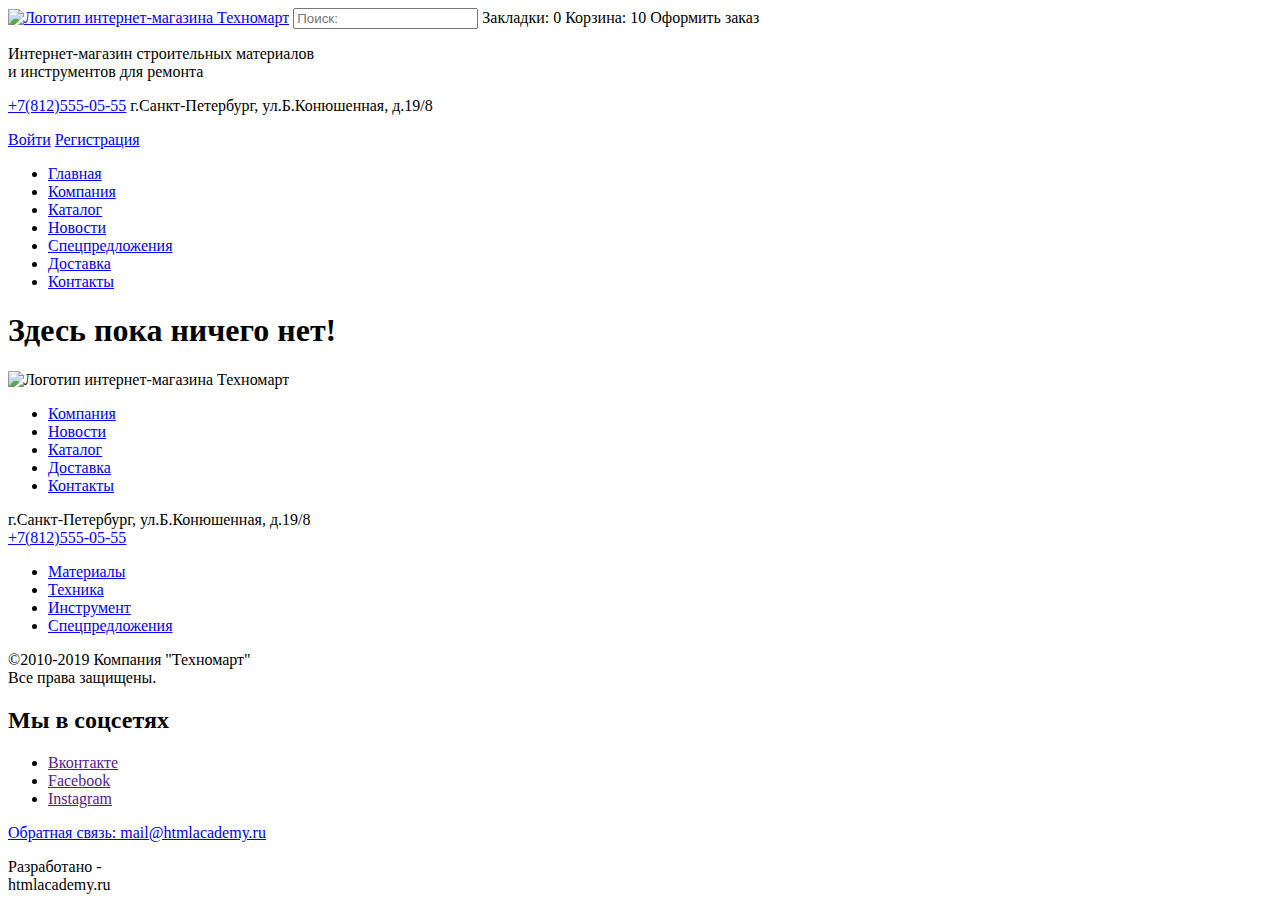
==== blank.html @ 6d1e36f3 "Corrections made" ====
<!DOCTYPE html>
<html lang="ru">
  <head>
    <meta charset="utf-8">
      <title>HTML Academy: Техномарт - </title>
  </head>
  <body>
    <header>
    
     <a href="index.html"><img src="logo.png" alt="Логотип интернет-магазина Техномарт"></a>
     <input type="search" placeholder="Поиск:"> 
     <a>Закладки: <span> 0</span></a>
     <a>Корзина: <span> 10</span></a>
     <a>Оформить заказ </a>
     
     <p>
      Интернет-магазин строительных материалов <br>
      и инструментов для ремонта
     </p>
        <a href="tel:+78125550555"> +7(812)555-05-55</a> 
        г.Санкт-Петербург, ул.Б.Конюшенная, д.19/8 
     </p>      
      
     <div>
       <a href="blank.html">Войти</a>
       <a href="blank.html">Регистрация</a>
     </div>

     <nav>
       <ul>
         <li><a href="index.html">Главная</a></li>
         <li><a href="catalog.html">Компания</a></li>
         <li><a href="catalog.html">Каталог</a></li>
         <li><a href="blank.html">Новости</a></li>
         <li><a href="blank.html">Спецпредложения</a></li>
         <li><a href="blank.html">Доставка</a></li>
         <li><a href="blank.html">Контакты</a></li>
       </ul>
     </nav>
   </header>

   <main>
     
   <h1>
    Здесь пока ничего нет! 
   </h1>
   </main>

<footer>
  <a><img src="logo.png" alt="Логотип интернет-магазина Техномарт"></a>
    <ul>
      <li><a href="blank.html">Компания</a></li>
      <li><a href="blank.html">Новости</a></li>
      <li><a href="catalog.html">Каталог</a></li>
      <li><a href="blank.html">Доставка</a></li>
      <li><a href="blank.html">Контакты</a></li>
    </ul>

  <p>
    г.Санкт-Петербург, ул.Б.Конюшенная, д.19/8 <br>
    <a href="tel:+78125550555">+7(812)555-05-55</a>
  </p>

  <ul>
    <li><a href="blank.html">Материалы</a></li>
    <li><a href="blank.html">Техника</a></li>
    <li><a href="blank.html">Инструмент</a></li>
    <li><a href="blank.html">Спецпредложения</a></li>
  </ul>
  <div>
   <p>
    ©2010-2019 Компания "Техномарт"<br>
    Все права защищены.
   </p>
   <section>
    <h2>Мы в соцсетях</h2>
    <ul>
      <li><a href="">Вконтакте</a></li>   
      <li><a href="">Facebook</a></li>
      <li><a href="">Instagram</a></li>
    </ul>
    </section> 
    <div> 
      <a href="mailto:mail@htmlacademy.ru">
      Обратная связь: mail@htmlacademy.ru
      </a>
    </div>  
   <p>
    Разработано - <br>
    htmlacademy.ru
   </p>
  </div>
  </footer>   
 </body>
</html>
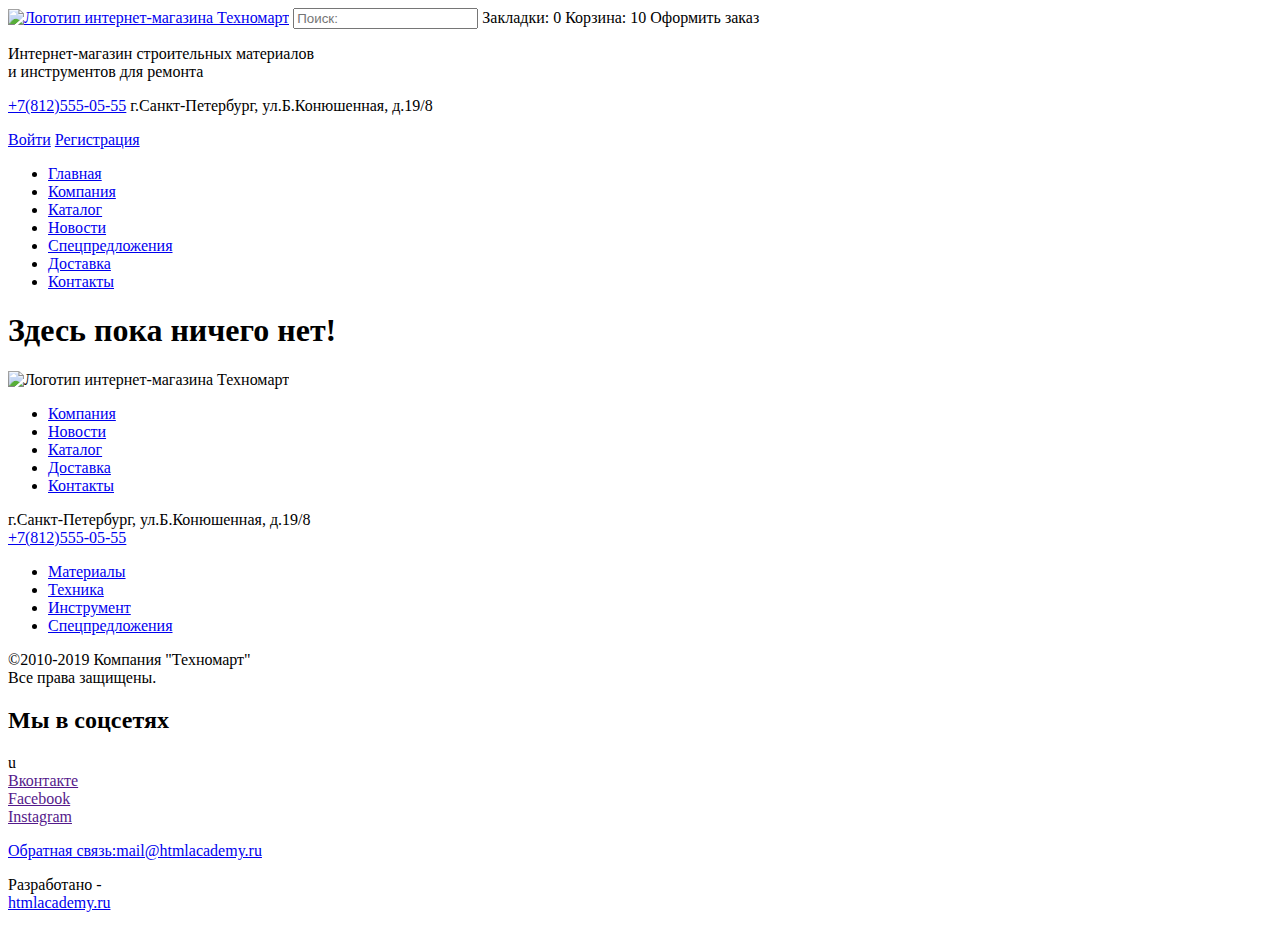
==== commit 7b8c6eff: "Corrections v 2.0 made" ====
--- a/blank.html
+++ b/blank.html
@@ -1,53 +1,49 @@
 <!DOCTYPE html>
 <html lang="ru">
-  <head>
-    <meta charset="utf-8">
-      <title>HTML Academy: Техномарт - </title>
-  </head>
-  <body>
-    <header>
-    
-     <a href="index.html"><img src="logo.png" alt="Логотип интернет-магазина Техномарт"></a>
-     <input type="search" placeholder="Поиск:"> 
-     <a>Закладки: <span> 0</span></a>
-     <a>Корзина: <span> 10</span></a>
-     <a>Оформить заказ </a>
-     
-     <p>
+
+<head>
+  <meta charset="utf-8">
+  <title>HTML Academy: Техномарт - </title>
+</head>
+
+<body>
+  <header>
+    <a href="index.html"><img src="logo.png" alt="Логотип интернет-магазина Техномарт"></a>
+    <input type="search" placeholder="Поиск:">
+    <a>Закладки: <span> 0</span></a>
+    <a>Корзина: <span> 10</span></a>
+    <a>Оформить заказ </a>
+    <p>
       Интернет-магазин строительных материалов <br>
       и инструментов для ремонта
-     </p>
-        <a href="tel:+78125550555"> +7(812)555-05-55</a> 
-        г.Санкт-Петербург, ул.Б.Конюшенная, д.19/8 
-     </p>      
-      
-     <div>
-       <a href="blank.html">Войти</a>
-       <a href="blank.html">Регистрация</a>
-     </div>
-
-     <nav>
-       <ul>
-         <li><a href="index.html">Главная</a></li>
-         <li><a href="catalog.html">Компания</a></li>
-         <li><a href="catalog.html">Каталог</a></li>
-         <li><a href="blank.html">Новости</a></li>
-         <li><a href="blank.html">Спецпредложения</a></li>
-         <li><a href="blank.html">Доставка</a></li>
-         <li><a href="blank.html">Контакты</a></li>
-       </ul>
-     </nav>
-   </header>
-
-   <main>
-     
-   <h1>
-    Здесь пока ничего нет! 
-   </h1>
-   </main>
-
+    </p>
+    <p>
+      <a href="tel:+78125550555"> +7(812)555-05-55</a>
+      г.Санкт-Петербург, ул.Б.Конюшенная, д.19/8
+    </p>
+    <div>
+      <a href="blank.html">Войти</a>
+      <a href="blank.html">Регистрация</a>
+    </div>
+    <nav>
+      <ul>
+        <li><a href="index.html">Главная</a></li>
+        <li><a href="blank.html">Компания</a></li>
+        <li><a href="catalog.html">Каталог</a></li>
+        <li><a href="blank.html">Новости</a></li>
+        <li><a href="blank.html">Спецпредложения</a></li>
+        <li><a href="blank.html">Доставка</a></li>
+        <li><a href="blank.html">Контакты</a></li>
+      </ul>
+    </nav>
+  </header>
+  <main>
+    <h1>
+      Здесь пока ничего нет!
+    </h1>
+  </main>
 <footer>
-  <a><img src="logo.png" alt="Логотип интернет-магазина Техномарт"></a>
+    <a><img src="logo.png" alt="Логотип интернет-магазина Техномарт"></a>
     <ul>
       <li><a href="blank.html">Компания</a></li>
       <li><a href="blank.html">Новости</a></li>
@@ -55,41 +51,40 @@
       <li><a href="blank.html">Доставка</a></li>
       <li><a href="blank.html">Контакты</a></li>
     </ul>
+    <p>
+      г.Санкт-Петербург, ул.Б.Конюшенная, д.19/8 <br>
+      <a href="tel:+78125550555">+7(812)555-05-55</a>
+    </p>
+    <ul>
+      <li><a href="blank.html">Материалы</a></li>
+      <li><a href="blank.html">Техника</a></li>
+      <li><a href="blank.html">Инструмент</a></li>
+      <li><a href="blank.html">Спецпредложения</a></li>
+    </ul>
+    <div>
+      <p>
+        ©2010-2019 Компания "Техномарт"<br>
+        Все права защищены.
+      </p>
+      <section>
+        <h2>Мы в соцсетях</h2>
+        u<l>
+          <li><a href="">Вконтакте</a></li>
+          <li><a href="">Facebook</a></li>
+          <li><a href="">Instagram</a></li>
+          </ul>
+      </section>
+      <p>
+        <a href="mailto:mail@htmlacademy.ru">
+          Обратная связь:mail@htmlacademy.ru
+        </a>
+      </p>
+      <p>
+        Разработано - <br>
+        <a href="https://htmlacademy.ru/intensive/htmlcss">htmlacademy.ru</a>
+      </p>
+    </div>
+  </footer>
+</body>
 
-  <p>
-    г.Санкт-Петербург, ул.Б.Конюшенная, д.19/8 <br>
-    <a href="tel:+78125550555">+7(812)555-05-55</a>
-  </p>
-
-  <ul>
-    <li><a href="blank.html">Материалы</a></li>
-    <li><a href="blank.html">Техника</a></li>
-    <li><a href="blank.html">Инструмент</a></li>
-    <li><a href="blank.html">Спецпредложения</a></li>
-  </ul>
-  <div>
-   <p>
-    ©2010-2019 Компания "Техномарт"<br>
-    Все права защищены.
-   </p>
-   <section>
-    <h2>Мы в соцсетях</h2>
-    <ul>
-      <li><a href="">Вконтакте</a></li>   
-      <li><a href="">Facebook</a></li>
-      <li><a href="">Instagram</a></li>
-    </ul>
-    </section> 
-    <div> 
-      <a href="mailto:mail@htmlacademy.ru">
-      Обратная связь: mail@htmlacademy.ru
-      </a>
-    </div>  
-   <p>
-    Разработано - <br>
-    htmlacademy.ru
-   </p>
-  </div>
-  </footer>   
- </body>
-</html>+</html>
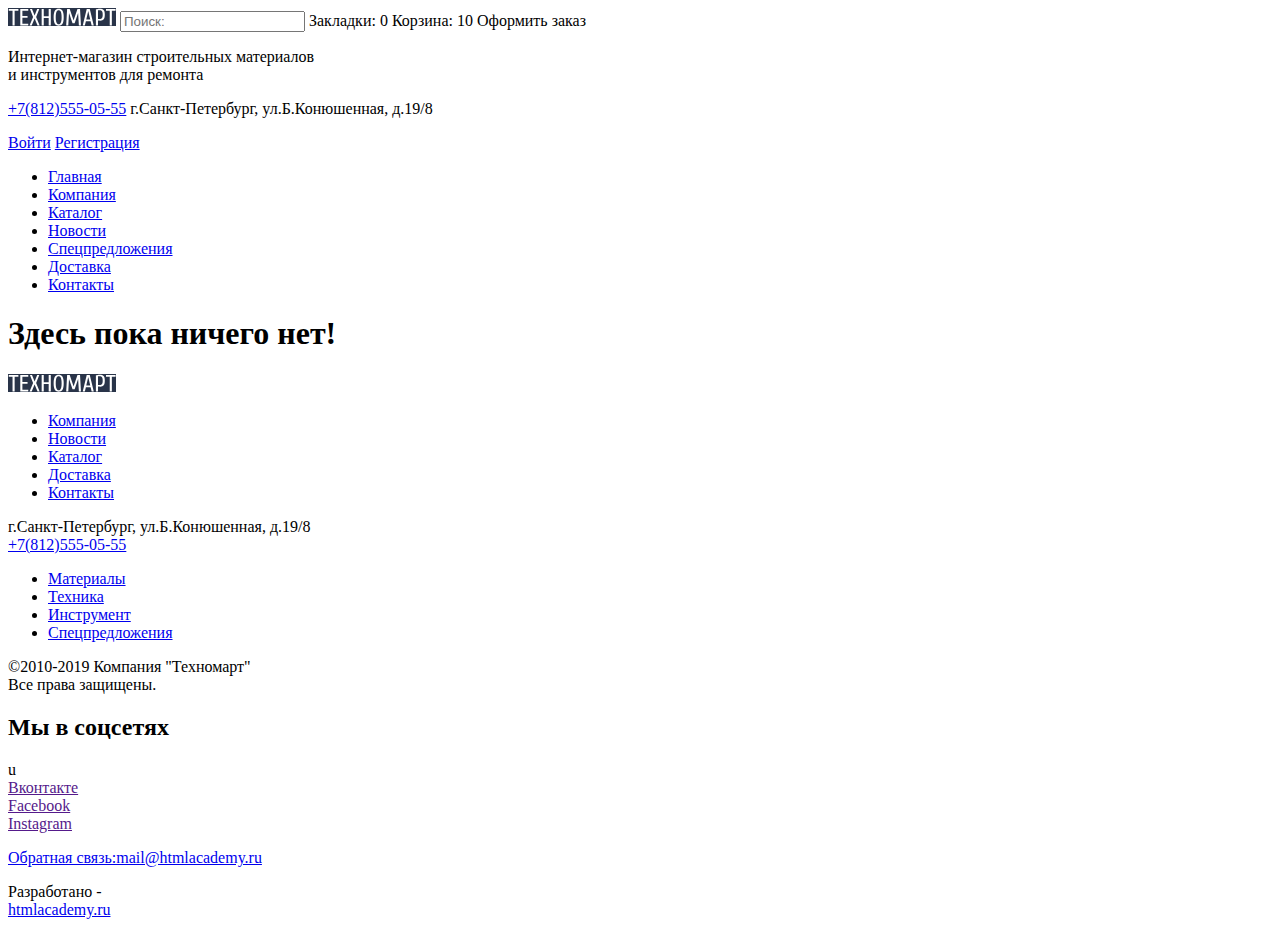
==== commit d4867d11: "Changed goods pics size & added logo" ====
--- a/blank.html
+++ b/blank.html
@@ -8,7 +8,7 @@
 
 <body>
   <header>
-    <a href="index.html"><img src="logo.png" alt="Логотип интернет-магазина Техномарт"></a>
+    <a href="index.html"><img src="img/logo-technomart.svg" style="background-color:#293449" alt="Логотип интернет-магазина Техномарт"></a>
     <input type="search" placeholder="Поиск:">
     <a>Закладки: <span> 0</span></a>
     <a>Корзина: <span> 10</span></a>
@@ -43,7 +43,7 @@
     </h1>
   </main>
 <footer>
-    <a><img src="logo.png" alt="Логотип интернет-магазина Техномарт"></a>
+    <a><img src="img/logo-technomart.svg" style="background-color:#293449" alt="Логотип интернет-магазина Техномарт"></a>
     <ul>
       <li><a href="blank.html">Компания</a></li>
       <li><a href="blank.html">Новости</a></li>
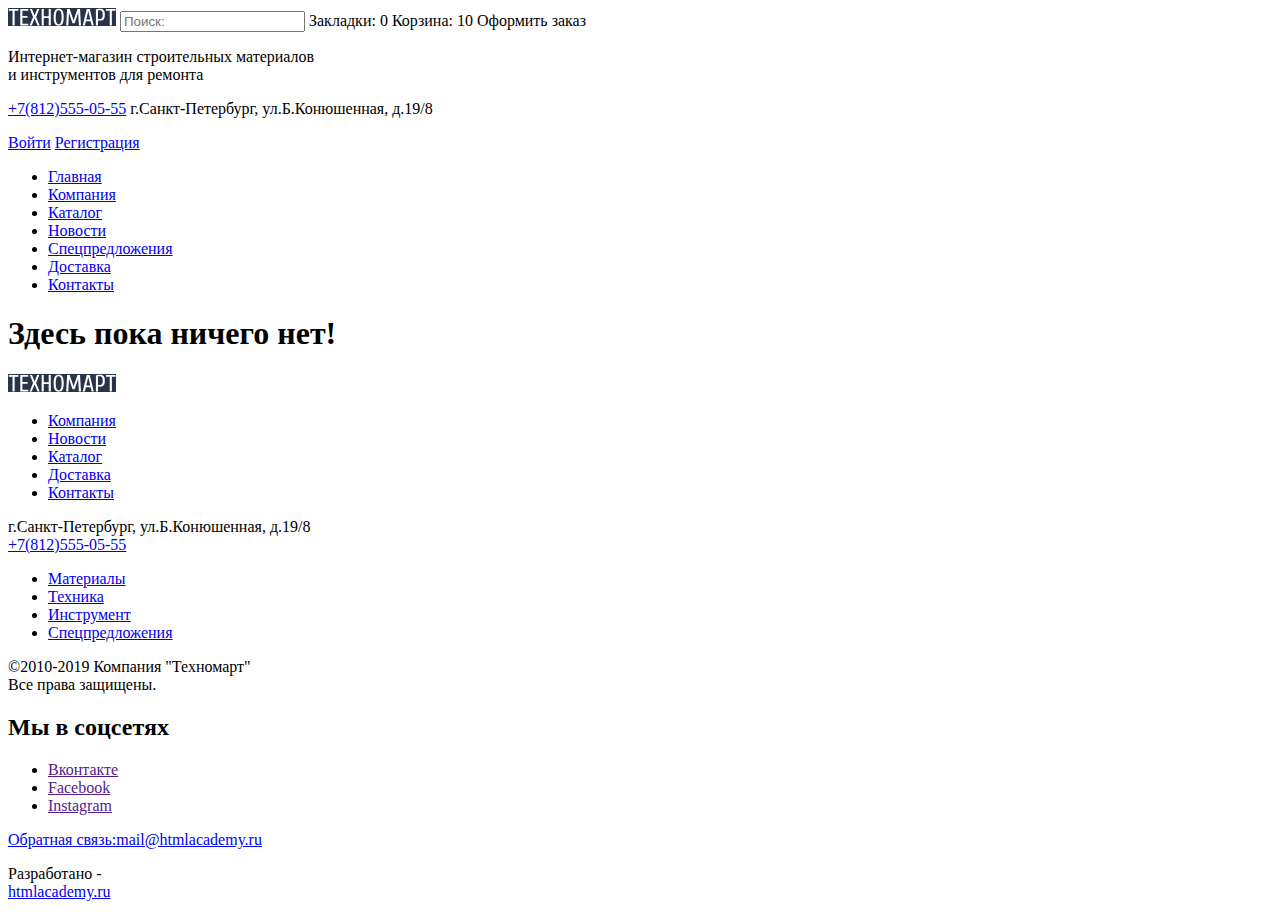
==== commit 4ca9fd50: "Added forms and accessibility" ====
--- a/blank.html
+++ b/blank.html
@@ -10,9 +10,9 @@
   <header>
     <a href="index.html"><img src="img/logo-technomart.svg" style="background-color:#293449" alt="Логотип интернет-магазина Техномарт"></a>
     <input type="search" placeholder="Поиск:">
-    <a>Закладки: <span> 0</span></a>
-    <a>Корзина: <span> 10</span></a>
-    <a>Оформить заказ </a>
+    <a tabindex="0">Закладки: <span> 0</span></a>
+    <a tabindex="0">Корзина: <span> 10</span></a>
+    <a tabindex="0">Оформить заказ </a>
     <p>
       Интернет-магазин строительных материалов <br>
       и инструментов для ремонта
@@ -43,7 +43,7 @@
     </h1>
   </main>
 <footer>
-    <a><img src="img/logo-technomart.svg" style="background-color:#293449" alt="Логотип интернет-магазина Техномарт"></a>
+    <a href="index.html" aria-label="На главную"><img src="img/logo-technomart.svg" style="background-color:#293449" alt="Логотип интернет-магазина Техномарт"></a>
     <ul>
       <li><a href="blank.html">Компания</a></li>
       <li><a href="blank.html">Новости</a></li>
@@ -68,11 +68,11 @@
       </p>
       <section>
         <h2>Мы в соцсетях</h2>
-        u<l>
+        <ul>
           <li><a href="">Вконтакте</a></li>
           <li><a href="">Facebook</a></li>
           <li><a href="">Instagram</a></li>
-          </ul>
+        </ul>
       </section>
       <p>
         <a href="mailto:mail@htmlacademy.ru">
@@ -81,7 +81,7 @@
       </p>
       <p>
         Разработано - <br>
-        <a href="https://htmlacademy.ru/intensive/htmlcss">htmlacademy.ru</a>
+        <a href="https://htmlacademy.ru/intensive/htmlcss" aria-label="Сайт разработчика">htmlacademy.ru</a>
       </p>
     </div>
   </footer>
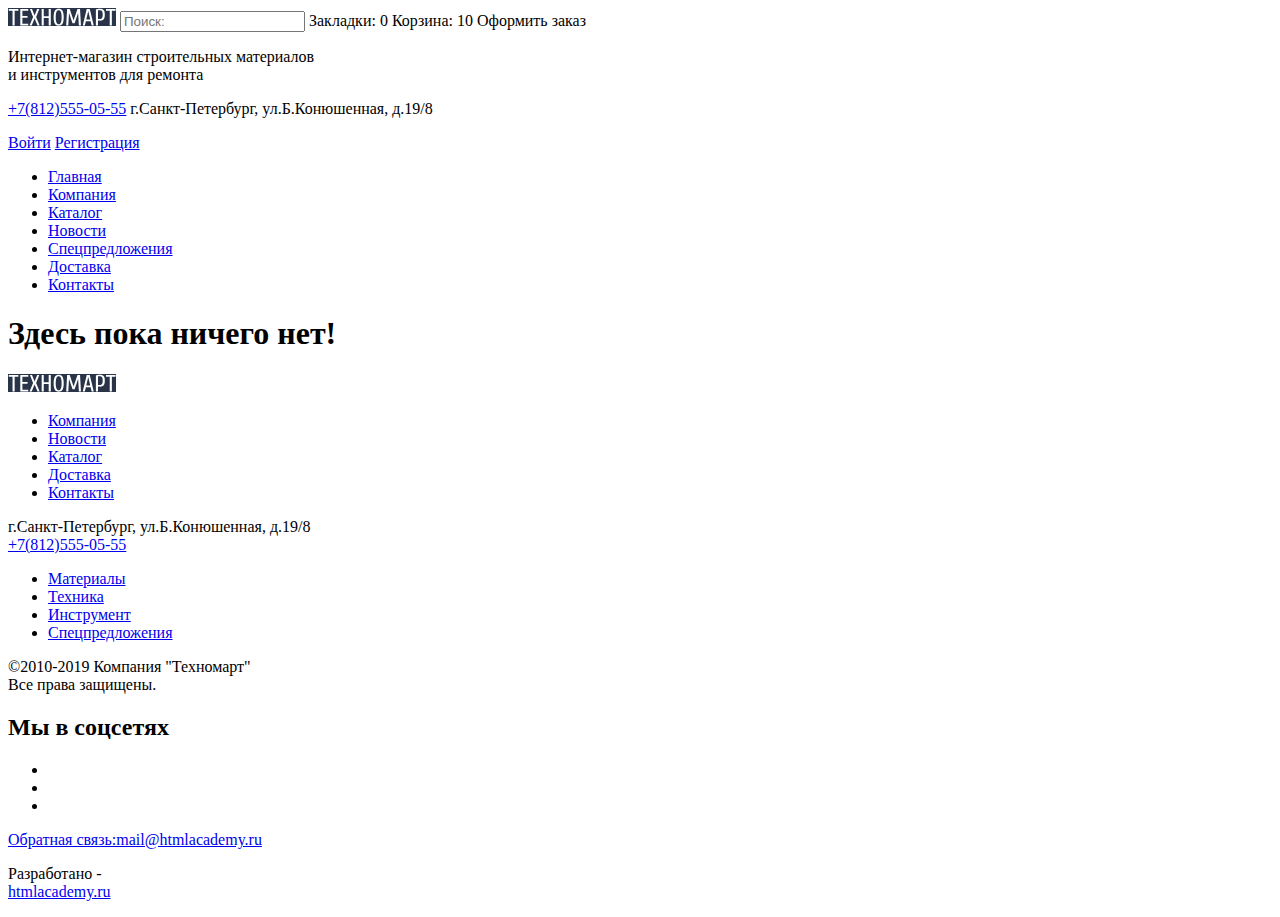
==== commit cb1ac06c: "Forms - removed excessive tabindexes & lables" ====
--- a/blank.html
+++ b/blank.html
@@ -8,8 +8,10 @@
 
 <body>
   <header>
-    <a href="index.html"><img src="img/logo-technomart.svg" style="background-color:#293449" alt="Логотип интернет-магазина Техномарт"></a>
-    <input type="search" placeholder="Поиск:">
+    <a href="index.html" aria-label="На главную"><img src="img/logo-technomart.svg" style="background-color:#293449" alt="Логотип интернет-магазина Техномарт"></a>
+    <form action="https://echo.htmlacademy.ru/" method="get" style="display: inline;">
+      <input type="search" id="search-field" name="search" placeholder="Поиск:" aria-label="Поиск по сайту">
+    </form>
     <a tabindex="0">Закладки: <span> 0</span></a>
     <a tabindex="0">Корзина: <span> 10</span></a>
     <a tabindex="0">Оформить заказ </a>
@@ -69,9 +71,9 @@
       <section>
         <h2>Мы в соцсетях</h2>
         <ul>
-          <li><a href="">Вконтакте</a></li>
-          <li><a href="">Facebook</a></li>
-          <li><a href="">Instagram</a></li>
+          <li><a href="" aria-label="Вконтакте"></a></li>
+          <li><a href="" aria-label="Facebook"></a></li>
+          <li><a href="" aria-label="Instagram"></a></li>
         </ul>
       </section>
       <p>
@@ -81,7 +83,7 @@
       </p>
       <p>
         Разработано - <br>
-        <a href="https://htmlacademy.ru/intensive/htmlcss" aria-label="Сайт разработчика">htmlacademy.ru</a>
+        <a href="https://htmlacademy.ru/intensive/htmlcss">htmlacademy.ru</a>
       </p>
     </div>
   </footer>
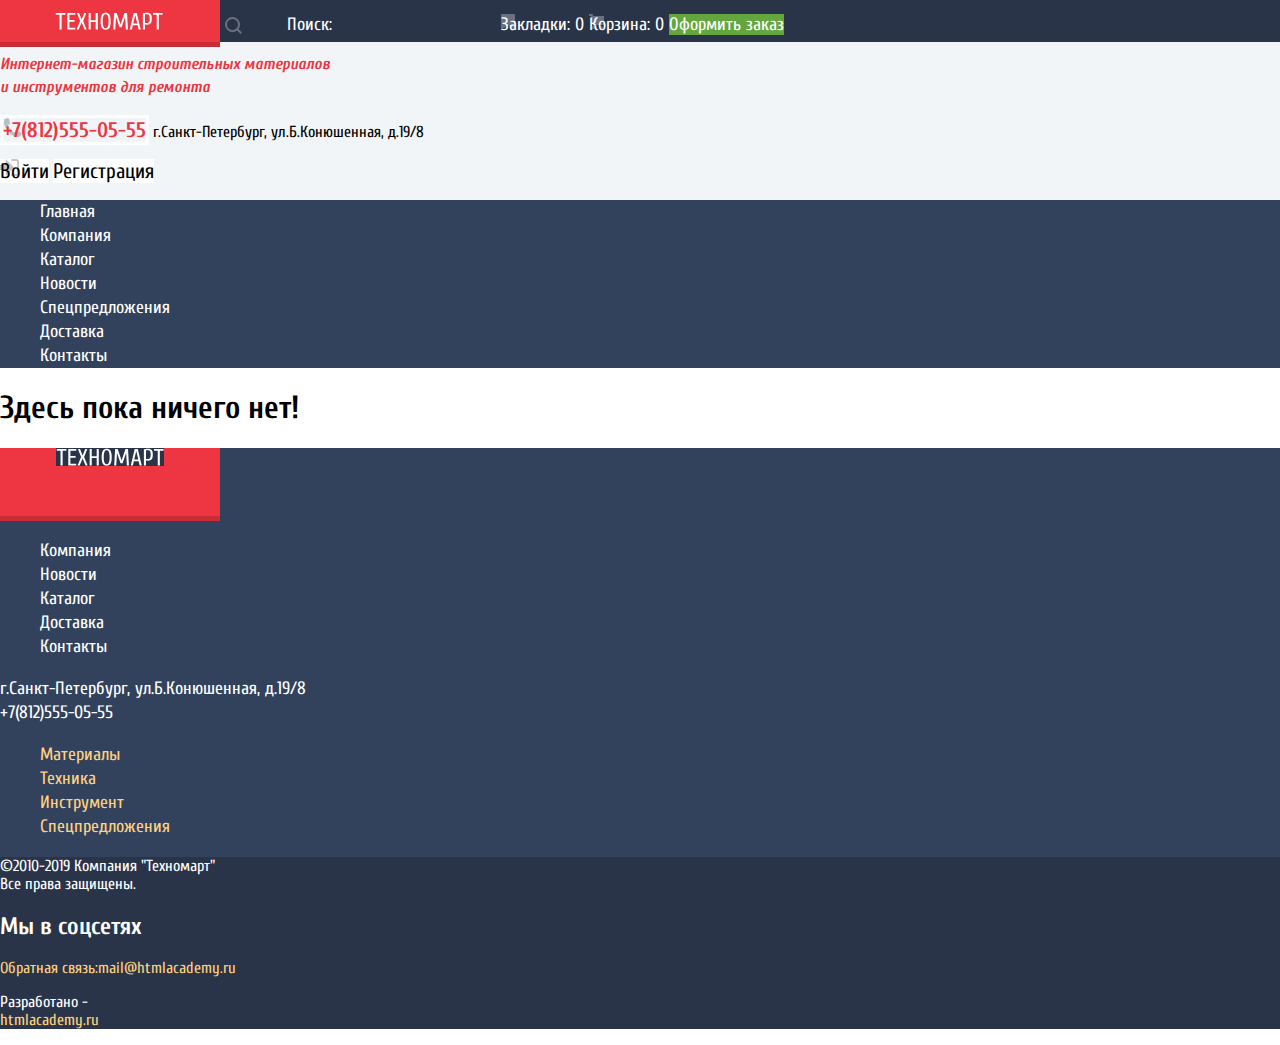
==== commit 64aac2cd: "Basic CSS done + added some files" ====
--- a/blank.html
+++ b/blank.html
@@ -4,89 +4,108 @@
 <head>
   <meta charset="utf-8">
   <title>HTML Academy: Техномарт - </title>
+  <link href="https://fonts.googleapis.com/css2?family=Cuprum:ital,wght@0,400;0,700;1,400&display=swap" rel="stylesheet">
+  <link href="https://fonts.googleapis.com/css2?family=PT+Sans:wght@400;700&display=swap" rel="stylesheet">
+  <link href="normalize.css" rel="stylesheet">
+  <link href="style.css" rel="stylesheet">
 </head>
 
 <body>
-  <header>
-    <a href="index.html" aria-label="На главную"><img src="img/logo-technomart.svg" style="background-color:#293449" alt="Логотип интернет-магазина Техномарт"></a>
-    <form action="https://echo.htmlacademy.ru/" method="get" style="display: inline;">
-      <input type="search" id="search-field" name="search" placeholder="Поиск:" aria-label="Поиск по сайту">
-    </form>
-    <a tabindex="0">Закладки: <span> 0</span></a>
-    <a tabindex="0">Корзина: <span> 10</span></a>
-    <a tabindex="0">Оформить заказ </a>
-    <p>
+  <header class="main-page-header">
+    <div class="user-nav">
+      <span class="header-logo-wrapper"> 
+            <a aria-label="Интернет-магазин Техномарт" href="index.html" class="logo-header"><img class="logo-img" src="img/logo-technomart.svg" alt="Логотип интернет-магазина Техномарт"></a>
+          </span>
+        <form class="search-form" action="https://echo.htmlacademy.ru/" method="get" >
+        <input class="search-field" type="search" id="search-field" name="search" placeholder="Поиск:" aria-label="Поиск по сайту">
+        </form>
+        <span class="favorites"><a>Закладки: <span>0</span> </a> </span>
+        <span class="cart"><a>Корзина: <span>0</span></a></span>
+        <span class="go-to-cart"><a>Оформить заказ </a></span>
+    </div>
+      
+    <h1 class="main-title">
       Интернет-магазин строительных материалов <br>
       и инструментов для ремонта
-    </p>
-    <p>
-      <a href="tel:+78125550555"> +7(812)555-05-55</a>
+    </h1>
+
+    <p class="contacts-header">
+      <a class="call-number" href="tel:+78125550555">+7(812)555-05-55</a>
       г.Санкт-Петербург, ул.Б.Конюшенная, д.19/8
     </p>
-    <div>
-      <a href="blank.html">Войти</a>
+    <div class="login-register">
+      <a class="login" href="blank.html">Войти</a>
       <a href="blank.html">Регистрация</a>
     </div>
-    <nav>
-      <ul>
-        <li><a href="index.html">Главная</a></li>
-        <li><a href="blank.html">Компания</a></li>
-        <li><a href="catalog.html">Каталог</a></li>
-        <li><a href="blank.html">Новости</a></li>
-        <li><a href="blank.html">Спецпредложения</a></li>
-        <li><a href="blank.html">Доставка</a></li>
-        <li><a href="blank.html">Контакты</a></li>
+    <nav class="main-navigation">
+      <ul class="site-navigation">
+        <li> <a href="index.html">Главная</a> </li>
+        <li> <a href="blank.html">Компания</a> </li>
+        <li> <a href="catalog.html">Каталог</a> </li>
+        <li> <a href="blank.html">Новости</a></li>
+        <li> <a href="blank.html">Спецпредложения</a></li>
+        <li> <a href="blank.html">Доставка</a></li>
+        <li> <a href="blank.html">Контакты</a></li>
       </ul>
     </nav>
   </header>
+
   <main>
     <h1>
       Здесь пока ничего нет!
     </h1>
   </main>
-<footer>
-    <a href="index.html" aria-label="На главную"><img src="img/logo-technomart.svg" style="background-color:#293449" alt="Логотип интернет-магазина Техномарт"></a>
-    <ul>
-      <li><a href="blank.html">Компания</a></li>
-      <li><a href="blank.html">Новости</a></li>
-      <li><a href="catalog.html">Каталог</a></li>
-      <li><a href="blank.html">Доставка</a></li>
-      <li><a href="blank.html">Контакты</a></li>
-    </ul>
-    <p>
-      г.Санкт-Петербург, ул.Б.Конюшенная, д.19/8 <br>
-      <a href="tel:+78125550555">+7(812)555-05-55</a>
-    </p>
-    <ul>
-      <li><a href="blank.html">Материалы</a></li>
-      <li><a href="blank.html">Техника</a></li>
-      <li><a href="blank.html">Инструмент</a></li>
-      <li><a href="blank.html">Спецпредложения</a></li>
-    </ul>
-    <div>
-      <p>
+
+  <footer class="main-page-footer">
+    <div class="footer-top">  
+      <div class="footer-logo-wrapper">
+        <a href="index.html" aria-label="На главную""><img src="img/logo-technomart.svg" style="background-color:#293449" alt="Логотип интернет-магазина Техномарт"></a>
+      </div>
+      <ul class="footer-nav">
+        <li><a href="blank.html">Компания</a></li>
+        <li><a href="blank.html">Новости</a></li>
+        <li><a href="catalog.html">Каталог</a></li>
+        <li><a href="blank.html">Доставка</a></li>
+        <li><a href="blank.html">Контакты</a></li>
+      </ul>
+      <p class="footer-contacts">
+        г.Санкт-Петербург, ул.Б.Конюшенная, д.19/8 <br>
+        <a href="tel:+78125550555">+7(812)555-05-55</a>
+      </p>
+      <ul class="footer-nav-other">
+        <li><a href="blank.html">Материалы</a></li>
+        <li><a href="blank.html">Техника</a></li>
+        <li><a href="blank.html">Инструмент</a></li>
+        <li><a href="blank.html">Спецпредложения</a></li>
+      </ul>
+      <div>
+    </div>
+    <div class="footer-bottom">  
+      <p class="copyright">
         ©2010-2019 Компания "Техномарт"<br>
         Все права защищены.
       </p>
-      <section>
+      <section class="socials">
         <h2>Мы в соцсетях</h2>
-        <ul>
-          <li><a href="" aria-label="Вконтакте"></a></li>
-          <li><a href="" aria-label="Facebook"></a></li>
-          <li><a href="" aria-label="Instagram"></a></li>
+        <ul class="socials-list">
+          <li class="socials-item"><a href="" aria-label="Вконтакте"></a></li>
+          <li class="socials-item"><a href="" aria-label="Facebook"></a></li>
+          <li class="socials-item"><a href="" aria-label="Instagram"></a></li>
         </ul>
       </section>
-      <p>
+      <p class="feedback-email">
         <a href="mailto:mail@htmlacademy.ru">
           Обратная связь:mail@htmlacademy.ru
         </a>
       </p>
-      <p>
+      <p class="web-master">
         Разработано - <br>
         <a href="https://htmlacademy.ru/intensive/htmlcss">htmlacademy.ru</a>
       </p>
     </div>
   </footer>
+
+
 </body>
 
 </html>
--- a/style.css
+++ b/style.css
@@ -0,0 +1,494 @@
+:root {
+  --basic-black: #000000;
+  --basic-background: #F1F5F7;
+  --white-basic: #ffffff;
+  --navy-basic: #32425c;
+  --navy-dark: #293449;
+  --navy-ultra-dark: #161D29;
+  --navy-extra-dark: #212A3A;
+  --red-basic: #EE3643;
+  --red-dark: #CA2C37;
+  --red-extra-dark: #BA2732;
+  --green-basic: #63A63E;
+  --green-bright: #5FBB2D;
+  --green-dark: #518534;
+  --greylight-basic: #C5C5C5;
+  --greylight-extra:#E5E5E5;
+  --grey-medium:#A9A9A9;
+  --grey-modal:#F4F4F4;
+  --grey-modal-medium:#F1F1F1;
+  --yellow-light:#FFD180;
+}
+
+body {
+  min-width: 960px;
+  margin: 0;
+  padding: 0;
+  font-family: Cuprum, "PT Sans";
+
+}
+
+a {
+  text-decoration: none;
+}
+
+img {
+  max-width: 100%;
+  height: auto;
+}
+
+.main-page-header,
+.catalog-header {
+  background-color: var(--basic-background)
+}
+
+.user-nav {
+  background-color: var(--navy-dark);
+  color: var(--white-basic);
+  height: 42px;
+  font-size: 18px;
+  line-height: 24px;
+  font-weight: 400
+}
+
+.header-logo-wrapper {
+
+  display: inline-block;
+  background-color: var(--red-basic);
+  width: 220px;
+  height: 42px;
+  border-bottom: 5px solid var(--red-dark);
+  text-align: center;
+  position: relative;
+}
+
+.logo-img {
+  position: relative;
+  margin-right: 57px;
+  margin-left: 55px;
+  margin-top: 12px;
+}
+
+.header-logo-wrapper a:active {}
+
+.search-form {
+  width: 271px;
+  height: 42px;
+  display: inline-block;
+
+}
+
+.search-field {
+  background-color: transparent;
+  background-image: url(img/icon-search.svg);
+  background-repeat: no-repeat;
+  background-position: left center;
+  border: none;
+
+}
+
+.search-field:focus {
+  background-color: var(--white-basic);
+  border: none;
+}
+
+
+.search-field::placeholder {
+  color: var(--white-basic);
+  font-size: 18px;
+  font-family: Cuprum;
+  line-height: 24px;
+  text-align: center;
+}
+
+.favorites {
+  background-image: url(img/icon-bookmark.svg);
+  background-repeat: no-repeat;
+}
+
+.favorites:active,
+.cart:active {
+  background-color: var(--navy-ultra-dark)
+}
+
+.cart {
+  background-image: url(img/icon-cart.svg);
+  background-repeat: no-repeat;
+}
+
+.cart-added{
+	 background-color: var(--red-basic);
+}
+
+.go-to-cart {
+  background-color: var(--green-basic)
+}
+
+.go-to-cart:hover,
+.go-to-cart:focus {
+  background-color: var(--green-bright)
+}
+
+.go-to-cart:active {
+  opacity: 0.5;
+}
+
+.main-title {
+  font-style: italic;
+  font-size: 16px;
+  line-height: 23px;
+  color: var(--red-basic);
+
+}
+
+.call-number {
+	 background-image: url(img/icon-phone.svg);
+	 background-repeat: no-repeat;
+  display: inline;
+  font-size: 21px;
+  font-weight: bold;
+  line-height: 30px;
+  color: var(--red-basic);
+  text-align:center;
+  border: 3px solid var(--white-basic);
+}
+
+.login-register a,
+.user-profile a {
+  background-color: var(--white-basic);
+  font-size: 21px;
+  line-height: 21px;
+  color: var(--basic-black);
+  text-align: center;
+}
+
+.login-register a:hover,
+.login-register a:focus,
+.user-options a:hover, 
+.user-options a:focus {
+  color: var(--red-basic);
+}
+
+.login-register a:active,
+.user-options a:active,
+.user-profile a:active {
+  color: var(--greylight-basic)
+}
+
+.login {
+  background-image: url(img/icon-login.svg);
+  background-repeat: no-repeat;
+}
+
+.name-avatar {
+	 background-image: url(img/icon-user.svg);
+	 background-repeat: no-repeat;
+}
+
+.user-options a {
+  font-size: 16px;
+  line-height: 18px;
+  color:var(--navy-basic);
+}
+
+.site-navigation {
+  list-style: none;
+  background-color: var(--navy-basic);
+  font-size: 18px;
+  line-height: 24px;
+}
+
+.site-navigation a:hover,
+.site-navigation a:focus {
+  background-color: var(--navy-dark)
+}
+
+.site-navigation a:active {
+  opacity: 0.5
+}
+
+.site-navigation a,
+.footer-top a,
+.footer-bottom a,
+.footer-top,
+.footer-bottom {
+  color: var(--white-basic)
+}
+
+.company-info h2 {
+  font-size: 30px;
+  line-height: 30px;
+  text-transform: uppercase;
+}
+
+.about-technomart p,
+.contacts-coordinates p
+ {
+  font-family: "PT Sans";
+  font-size: 13px;
+  line-height: 24px;
+}
+
+.partners {
+  list-style: none;
+  font-size: 18px;
+  line-height: 24px;
+}
+
+.partner-item {
+	 background-image:url(img/partner-li-bullet.svg);
+	 background-repeat:no-repeat;
+}
+
+.button {
+	 font-size:14px;
+	 line-height:18px;
+  text-align: center;
+  color:var(--white-basic);
+  vertical-align: middle;
+  text-transform: uppercase;
+  background-color: var(--red-basic);
+  border: none;
+}
+
+.button:hover,
+.button:focus {
+	 background-color:var(--red-dark);
+}
+
+.button:active {
+	 background-color:var(--red-extra-dark);
+}
+
+.catalog-main {
+	 color:var(--basic-black);
+}
+
+.breadcrumbs {
+	 list-style:none;
+}
+
+.breadcrumbs a {
+  font-family: "PT Sans";
+  font-size: 13px;
+  line-height: 18px;
+  color:var(--basic-black);
+  text-transform: uppercase;
+}
+
+.home-icon {
+	 background-image:url(img/icon-home.svg);
+	 background-color: black;
+
+}
+
+.catalog-page-title {
+	 font-size: 30px;
+  line-height: 30px;
+  text-transform: uppercase;
+  color:var(--navy-basic);
+  
+}
+
+.goods-filter {
+	 text-transform:uppercase;
+	 font-family: "PT Sans";
+}
+
+.goods-filter legend {
+	 font-weight: bold;
+  font-size: 17px;
+  line-height: 30px;
+}
+
+.manufacturers-list,
+.power-source-list {
+	 list-style:none;
+}
+
+.filter-button {
+	 font-family:"PT Sans";
+  color:var(--basic-black);
+  background-color:var(--white-basic);
+  border:1px solid var(--greylight-extra);
+  font-size: 13px;
+  line-height: 18px;
+  text-align: center;
+}
+
+.cart-button {
+	 background-color:var(--white-basic);
+	 color:var(--basic-black);
+	 font-size:14px;
+	 line-height:18px;
+  text-align: center;
+  text-transform: uppercase;
+  border: none;
+}
+
+.catalog-item {
+	font-family: "PT Sans"
+}
+
+.catalog-item h3{
+	 font-family: "PT Sans";
+  font-weight: bold;
+  font-size: 18px;
+  line-height: 20px; 
+}
+
+.catalog-item-title {
+  text-transform: uppercase;
+  text-align:center;
+}
+
+.catalog-item del {
+  font-weight: bold;
+  font-size: 17px;
+  line-height: 18px;
+  text-transform: uppercase;
+  color:var(--grey-medium);
+}
+
+.item-price {
+	 display:inline-block;
+	 font-weight:bold;
+		font-size:17px;
+		line-height:18px;
+		text-align:center;
+  text-transform:uppercase;
+  color:var(--white-basic);
+  background-color:var(--red-basic);
+}
+
+.footer-top {
+  background-color: var(--navy-basic)
+}
+
+.footer-bottom {
+  background-color: var(--navy-dark)
+}
+
+.footer-logo-wrapper {
+	 display: inline-block;
+  background-color: var(--red-basic);
+  width: 220px;
+  height: 68px;
+  border-bottom: 5px solid var(--red-dark);
+  text-align: center;
+  position: relative;
+}
+
+.footer-nav, 
+.footer-nav-other,
+.footer-contacts {
+	 list-style:none;
+	 font-size:18px;
+	 line-height:24px;
+}
+
+.footer-nav-other a {
+	 color:var(--yellow-light);
+}
+
+.footer-nav a:hover,
+.footer-nav a:focus,
+.footer-nav-other a:hover,
+.footer-nav-other a:focus {
+  text-decoration:underline;
+}
+
+.footer-nav a:active,
+.footer-nav-other a:active {
+	 opacity:0.5;
+	 text-decoration:none;
+}
+
+
+.copyright {
+	 font-size: 16px;
+  line-height: 18px;
+}
+
+.socials-list {
+  list-style:none;
+}
+
+.socials-vk {
+  background-image:url(img/vkontakte.svg);
+  background-repeat:no-repeat;
+}
+.socials-facebook {
+	 background-image:url(img/facebook.svg);
+  background-repeat:no-repeat;
+}
+
+.socials-vk:hover,
+.socials-vk:focus,
+.socials-vk:active,
+.socials-facebook:hover,
+.socials-facebook:focus,
+.socials-facebook:active,
+.socials-instagram:hover,
+.socials-instagram:focus,
+.socials-instagram:active {
+  background-color:var(--red-basic)
+}
+
+.feedback-email a,
+.web-master a {
+  color:var(--yellow-light)
+}
+
+.feedback-email a:hover,
+.feedback-email a:focus,
+.web-master a:hover,
+.web-master a:focus {
+	 text-decoration:underline;
+}
+
+.feedback-email a:active,
+.web-master a:active {
+  color:var(--red-basic);
+}
+
+.modal-feedback {
+	 display: none;
+	 background-color:var(--white-basic) 
+}
+
+.modal-feedback-bottom {
+
+  background-color:var(--grey-modal)
+}
+
+.modal-feedback label {
+	 font-size: 18px;
+  line-height: 24px;
+}
+
+.feedback-form input[type="text"],
+.feedback-form input[type="email"],
+.feedback-form textarea {
+  border:2px solid var(--greylight-basic);
+}
+
+.feedback-form input[type="text"]::placeholder,
+.feedback-form input[type="email"]::placeholder,
+.feedback-form textarea{
+	 font-family: "PT Sans";
+	 font-size: 13px;
+  line-height: 24px;
+  color:var(--grey-medium)
+}
+
+.modal-added-to-cart {
+	 display: none;
+	 background-color:var(--white-basic);
+	 background-image:url(img/icon-cart-check.svg);
+	 background-repeat:no-repeat;
+}
+
+.modal-cart-bottom {
+	 background-color:var(--grey-modal-medium)
+}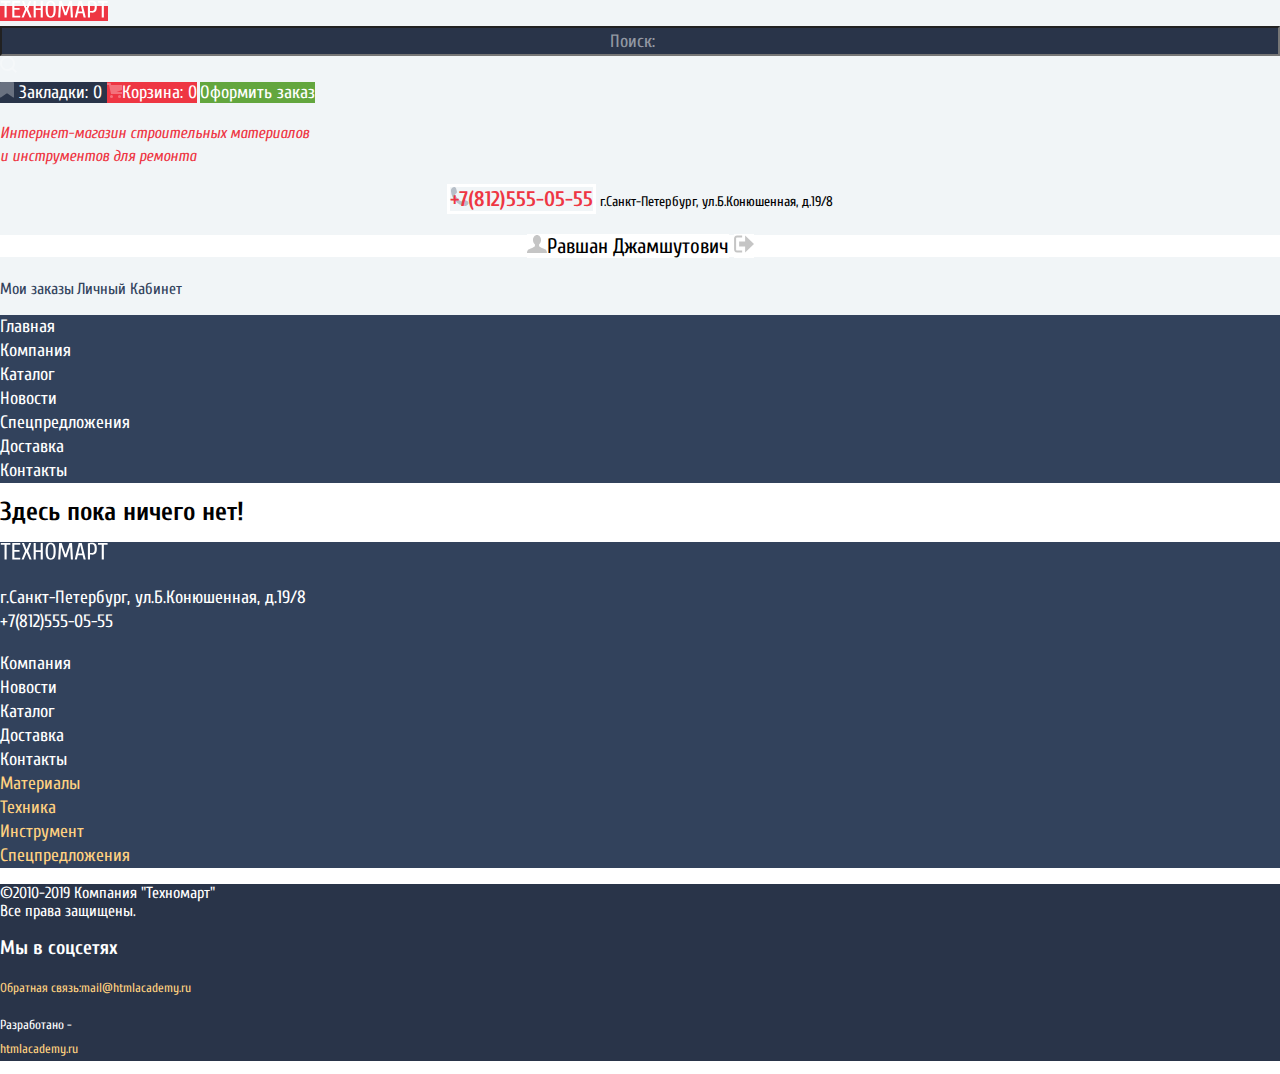
==== commit 836f1808: "Basic CSS, corrections made" ====
--- a/blank.html
+++ b/blank.html
@@ -11,41 +11,44 @@
 </head>
 
 <body>
-  <header class="main-page-header">
-    <div class="user-nav">
-      <span class="header-logo-wrapper"> 
-            <a aria-label="Интернет-магазин Техномарт" href="index.html" class="logo-header"><img class="logo-img" src="img/logo-technomart.svg" alt="Логотип интернет-магазина Техномарт"></a>
-          </span>
-        <form class="search-form" action="https://echo.htmlacademy.ru/" method="get" >
-        <input class="search-field" type="search" id="search-field" name="search" placeholder="Поиск:" aria-label="Поиск по сайту">
-        </form>
-        <span class="favorites"><a>Закладки: <span>0</span> </a> </span>
-        <span class="cart"><a>Корзина: <span>0</span></a></span>
-        <span class="go-to-cart"><a>Оформить заказ </a></span>
-    </div>
-      
-    <h1 class="main-title">
+  <header class="page-header">
+    <a class="header-logo" href="index.html" aria-label="На главную"><img src="img/logo-technomart.svg"  alt="Логотип интернет-магазина Техномарт"></a>
+    <form class="search-form" action="https://echo.htmlacademy.ru/" method="get" >
+      <input class="user-menu search-field" type="search" id="search-field" name="search" placeholder="Поиск:" aria-label="Поиск по сайту">
+      <svg class="search-icon" width="17" height="17" fill="none" xmlns="http://www.w3.org/2000/svg"><path fill-rule="evenodd" clip-rule="evenodd" d="M13.458 12.044L17 15.586 15.586 17l-3.542-3.542A7.465 7.465 0 017.5 15 7.5 7.5 0 1115 7.5c0 1.643-.542 3.24-1.542 4.544zM7.5 2A5.506 5.506 0 002 7.5 5.506 5.506 0 007.5 13c3.032 0 5.5-2.468 5.5-5.5C13 4.467 10.532 2 7.5 2z" fill="#fff" opacity=".3"/></svg>
+    </form>
+    <a class="user-menu favorites"><svg class="fave-icon" width="14" height="16" fill="none" xmlns="http://www.w3.org/2000/svg"><path d="M14 15c0 .55-.368.741-.818.426l-5.363-3.765c-.45-.315-1.187-.315-1.637 0L.818 15.426C.368 15.741 0 15.55 0 15V1c0-.55.45-1 1-1h12c.55 0 1 .45 1 1v14z" fill="#fff" opacity=".3"/></svg> Закладки: <span>0</span> </a> 
+    <a class="user-menu cart-added"><svg class="cart-icon" width="15" height="15"  xmlns="http://www.w3.org/2000/svg"><g><path d="M4.5 15a1.5 1.5 0 100-3 1.5 1.5 0 000 3zM12.5 15a1.5 1.5 0 100-3 1.5 1.5 0 000 3zM15 2H4.07l-.422-2H0v2h2.031l1.985 9H15V9H9.441L15 6.951V2z" fill="#fff" opacity=".3"/></g></svg>Корзина: <span>0</span></a>
+    <a class="user-menu go-to-cart">Оформить заказ </a>
+
+    <p class="main-title">
       Интернет-магазин строительных материалов <br>
       и инструментов для ремонта
-    </h1>
-
-    <p class="contacts-header">
-      <a class="call-number" href="tel:+78125550555">+7(812)555-05-55</a>
+    </p>
+    <p class="page-header-contacts">
+      <a class="call-number" href="tel:+78125550555"> +7(812)555-05-55</a>
       г.Санкт-Петербург, ул.Б.Конюшенная, д.19/8
     </p>
-    <div class="login-register">
-      <a class="login" href="blank.html">Войти</a>
-      <a href="blank.html">Регистрация</a>
+    <div class="user-nav">
+      <p class="user-block">
+        <a class="user-block user-profile" href="blank.html"><svg width="20" height="18" fill="none" xmlns="http://www.w3.org/2000/svg"><path d="M17.881 14.166c-2.144-.735-4.256-1.666-5.207-2.39-.657-.501-.77-1.618-.517-2.415 1.118-.903 1.864-2.477 1.864-4.278C14.021 2.276 12.221 0 10 0S5.979 2.276 5.979 5.083c0 1.801.746 3.374 1.863 4.277.253.798.141 1.915-.517 2.416-.95.724-3.063 1.654-5.207 2.39C-.026 14.902 0 18 0 18h20s.025-3.099-2.119-3.834z" fill="#C5C5C5"/></svg>Равшан Джамшутович</a>
+
+        <a class="user-block user-logout" href="blank.html" aria-label="Выйти из профиля"><svg width="20" height="18" fill="none" xmlns="http://www.w3.org/2000/svg"><path d="M20 9L11.125.5v6h-6v5h6v6L20 9z" fill="#C5C5C5"/><path d="M2.106 14.452V3.548c.018-.376.171-1.057 1.01-1.057h5.027V.5H3.116C.938.5.112 2.31.087 3.527v10.946C.112 15.689.938 17.5 3.116 17.5h5.027v-1.99H3.116c-.839 0-.992-.683-1.01-1.058z" fill="#C5C5C5"/></svg></a>
+      </p>
+      <p class="user-links">
+        <a href="blank.html">Мои заказы</a>
+        <a href="blank.html">Личный Кабинет</a>
+      </p>
     </div>
-    <nav class="main-navigation">
-      <ul class="site-navigation">
-        <li> <a href="index.html">Главная</a> </li>
-        <li> <a href="blank.html">Компания</a> </li>
-        <li> <a href="catalog.html">Каталог</a> </li>
-        <li> <a href="blank.html">Новости</a></li>
-        <li> <a href="blank.html">Спецпредложения</a></li>
-        <li> <a href="blank.html">Доставка</a></li>
-        <li> <a href="blank.html">Контакты</a></li>
+    <nav>
+      <ul class="main-navigation-list">
+        <li><a href="index.html">Главная</a></li>
+        <li><a href="blank.html">Компания</a></li>
+        <li><a href="catalog.html">Каталог</a></li>
+        <li><a href="blank.html">Новости</a></li>
+        <li><a href="blank.html">Спецпредложения</a></li>
+        <li><a href="blank.html">Доставка</a></li>
+        <li><a href="blank.html">Контакты</a></li>
       </ul>
     </nav>
   </header>
@@ -56,37 +59,39 @@
     </h1>
   </main>
 
-  <footer class="main-page-footer">
+  <footer class="page-footer">
     <div class="footer-top">  
-      <div class="footer-logo-wrapper">
-        <a href="index.html" aria-label="На главную""><img src="img/logo-technomart.svg" style="background-color:#293449" alt="Логотип интернет-магазина Техномарт"></a>
+      <div class="footer-top-left">
+        <a class="footer-logo" href="index.html" aria-label="На главную""><img src="img/logo-technomart.svg" alt="Логотип интернет-магазина Техномарт"></a>
+        <p class="footer-contacts">
+          г.Санкт-Петербург, ул.Б.Конюшенная, д.19/8 <br>
+          <a href="tel:+78125550555">+7(812)555-05-55</a>
+        </p>
       </div>
-      <ul class="footer-nav">
-        <li><a href="blank.html">Компания</a></li>
-        <li><a href="blank.html">Новости</a></li>
-        <li><a href="catalog.html">Каталог</a></li>
-        <li><a href="blank.html">Доставка</a></li>
-        <li><a href="blank.html">Контакты</a></li>
-      </ul>
-      <p class="footer-contacts">
-        г.Санкт-Петербург, ул.Б.Конюшенная, д.19/8 <br>
-        <a href="tel:+78125550555">+7(812)555-05-55</a>
-      </p>
-      <ul class="footer-nav-other">
-        <li><a href="blank.html">Материалы</a></li>
-        <li><a href="blank.html">Техника</a></li>
-        <li><a href="blank.html">Инструмент</a></li>
-        <li><a href="blank.html">Спецпредложения</a></li>
-      </ul>
-      <div>
-    </div>
+      <div class="footer-top-right">
+       <ul class="footer-nav">
+         <li><a href="blank.html">Компания</a></li>
+         <li><a href="blank.html">Новости</a></li>
+         <li><a href="catalog.html">Каталог</a></li>
+         <li><a href="blank.html">Доставка</a></li>
+         <li><a href="blank.html">Контакты</a></li>
+       </ul>
+       <ul class="footer-subnav">
+         <li><a href="blank.html">Материалы</a></li>
+         <li><a href="blank.html">Техника</a></li>
+         <li><a href="blank.html">Инструмент</a></li>
+         <li><a href="blank.html">Спецпредложения</a></li>
+       </ul>
+      </div>
+    </div> 
+
     <div class="footer-bottom">  
       <p class="copyright">
         ©2010-2019 Компания "Техномарт"<br>
         Все права защищены.
       </p>
       <section class="socials">
-        <h2>Мы в соцсетях</h2>
+        <h2 class="visually hidden">Мы в соцсетях</h2>
         <ul class="socials-list">
           <li class="socials-item"><a href="" aria-label="Вконтакте"></a></li>
           <li class="socials-item"><a href="" aria-label="Facebook"></a></li>
--- a/style.css
+++ b/style.css
@@ -1,35 +1,61 @@
 :root {
   --basic-black: #000000;
-  --basic-background: #F1F5F7;
+  --light-bg-basic: #F1F5F7;
   --white-basic: #ffffff;
-  --navy-basic: #32425c;
-  --navy-dark: #293449;
-  --navy-ultra-dark: #161D29;
-  --navy-extra-dark: #212A3A;
-  --red-basic: #EE3643;
-  --red-dark: #CA2C37;
-  --red-extra-dark: #BA2732;
-  --green-basic: #63A63E;
-  --green-bright: #5FBB2D;
-  --green-dark: #518534;
+  --dark-bg-basic: #32425c;
+  --dark-bg-deep: #293449;
+  --dark-bg-ultra-deep: #161D29;
+  --dark-bg-extra-deep: #212A3A;
+  --main-basic: #EE3643;
+  --main-dark: #CA2C37;
+  --main-extra-dark: #BA2732;
+  --secondary-basic: #63A63E;
+  --secondary-bright: #5FBB2D;
+  --secondary-dark: #518534;
+  --secondary-special:#8ED78F;
   --greylight-basic: #C5C5C5;
-  --greylight-extra:#E5E5E5;
-  --grey-medium:#A9A9A9;
-  --grey-modal:#F4F4F4;
-  --grey-modal-medium:#F1F1F1;
-  --yellow-light:#FFD180;
+  --greylight-extra: #E5E5E5;
+  --grey-medium: #A9A9A9;
+  --grey-modal: #F4F4F4;
+  --grey-modal-medium: #F1F1F1;
+  --grey-bg-light:#F9F5F0;
+  --grey--bg-sort:#F7F3EC;
+  --grey-border:#EAEAEA;
+  --yellow-light: #FFD180;
+  --yellow-special:#FFBF47;
+  --blue-special:#3BBCE3;
+  --lilac-special:#DC91D8;
+
+  --transparent:rgba(255,255,255,0.5)
+}
+
+.visually-hidden {
+  position: absolute;
+  clip: rect(0 0 0 0);
+  width: 1px;
+  height: 1px;
+  margin: -1px;
 }
 
 body {
   min-width: 960px;
   margin: 0;
   padding: 0;
-  font-family: Cuprum, "PT Sans";
-
+  font-size: 13px;
+  line-height: 24px;
+  font-family: Cuprum, Arial;
+
+}
+
+ul {
+  margin: 0;
+  padding: 0;
+  list-style:none;
 }
 
 a {
   text-decoration: none;
+  color:inherit;
 }
 
 img {
@@ -37,124 +63,120 @@
   height: auto;
 }
 
-.main-page-header,
-.catalog-header {
-  background-color: var(--basic-background)
-}
-
-.user-nav {
-  background-color: var(--navy-dark);
+
+.page-header {
+  background-color: var(--light-bg-basic)
+}
+
+.user-menu {
+  background-color: var(--dark-bg-deep);
   color: var(--white-basic);
-  height: 42px;
   font-size: 18px;
   line-height: 24px;
-  font-weight: 400
-}
-
-.header-logo-wrapper {
-
-  display: inline-block;
-  background-color: var(--red-basic);
+  font-weight: normal;
+}
+
+.header-logo {
+  background-color: var(--main-basic);
   width: 220px;
-  height: 42px;
-  border-bottom: 5px solid var(--red-dark);
-  text-align: center;
-  position: relative;
-}
-
-.logo-img {
-  position: relative;
-  margin-right: 57px;
-  margin-left: 55px;
-  margin-top: 12px;
-}
-
-.header-logo-wrapper a:active {}
-
-.search-form {
-  width: 271px;
-  height: 42px;
-  display: inline-block;
-
+  text-align: center;
+
+}
+
+.logo-header:active {
+  background-color: var(--main-extra-dark)
 }
 
 .search-field {
-  background-color: transparent;
-  background-image: url(img/icon-search.svg);
-  background-repeat: no-repeat;
-  background-position: left center;
-  border: none;
-
+  width: 100%;
+  display: block;
+}
+
+.search-field:hover + .search-icon path,
+.search-field:focus + .search-icon path {
+  opacity: 1;
+}
+
+.search-field:focus + .search-icon path {
+  fill: var(--main-basic);
+}
+
+.search-field::placeholder {
+  color: var(--transparent);
+  font-size: 18px;
+  font-family: Cuprum, Arial;
+  line-height: 24px;
+  text-align: center;
+}
+
+.search-field:hover::placeholder{
+	 color:var(--white-basic);
 }
 
 .search-field:focus {
   background-color: var(--white-basic);
-  border: none;
-}
-
-
-.search-field::placeholder {
-  color: var(--white-basic);
-  font-size: 18px;
-  font-family: Cuprum;
-  line-height: 24px;
-  text-align: center;
-}
-
-.favorites {
-  background-image: url(img/icon-bookmark.svg);
-  background-repeat: no-repeat;
+  color: var(--basic-black);
+  font-family: inherit;
+}
+
+.search-field:focus::placeholder {
+  color: #999;
+}
+
+.favorites:hover path,
+.cart:hover path {
+	 opacity: 1
 }
 
 .favorites:active,
 .cart:active {
-  background-color: var(--navy-ultra-dark)
-}
-
-.cart {
-  background-image: url(img/icon-cart.svg);
-  background-repeat: no-repeat;
-}
-
-.cart-added{
-	 background-color: var(--red-basic);
+  background-color: var(--dark-bg-ultra-deep)
+}
+
+.cart-added {
+  background-color: var(--main-basic);
 }
 
 .go-to-cart {
-  background-color: var(--green-basic)
+  background-color: var(--secondary-basic)
 }
 
 .go-to-cart:hover,
 .go-to-cart:focus {
-  background-color: var(--green-bright)
+  background-color: var(--secondary-bright)
 }
 
 .go-to-cart:active {
-  opacity: 0.5;
+  color: var(--transparent)
 }
 
 .main-title {
   font-style: italic;
   font-size: 16px;
   line-height: 23px;
-  color: var(--red-basic);
+  font-weight: normal;
+  color: var(--main-basic);
 
 }
 
 .call-number {
-	 background-image: url(img/icon-phone.svg);
-	 background-repeat: no-repeat;
-  display: inline;
+  background-image: url(img/icon-phone.svg);
+  background-repeat: no-repeat;
   font-size: 21px;
   font-weight: bold;
   line-height: 30px;
-  color: var(--red-basic);
-  text-align:center;
+  color: var(--main-basic);
+  text-align: center;
   border: 3px solid var(--white-basic);
 }
 
-.login-register a,
-.user-profile a {
+.page-header-contacts {
+	 font-size: 14px;
+  line-height: 24px;
+  text-align: center;
+}
+
+.user-block {
   background-color: var(--white-basic);
   font-size: 21px;
   line-height: 21px;
@@ -162,52 +184,55 @@
   text-align: center;
 }
 
-.login-register a:hover,
-.login-register a:focus,
-.user-options a:hover, 
-.user-options a:focus {
-  color: var(--red-basic);
-}
-
-.login-register a:active,
-.user-options a:active,
-.user-profile a:active {
+.login-link:hover,
+.login-link:focus,
+.auth-link:hover,
+.auth-link:focus,
+.user-links a:hover,
+.user-links a:focus {
+  color:var(--main-basic);
+}
+
+.user-block a:active,
+.user-links a:active {
   color: var(--greylight-basic)
 }
-
-.login {
-  background-image: url(img/icon-login.svg);
-  background-repeat: no-repeat;
-}
-
-.name-avatar {
-	 background-image: url(img/icon-user.svg);
-	 background-repeat: no-repeat;
-}
-
-.user-options a {
+.user-block a:active path{
+	fill: var(--greylight-basic);
+}
+
+
+.login-link:hover path,
+.user-profile:hover path,
+.user-profile:focus path,
+.user-logout:focus path,
+.user-logout:hover path{
+ 	fill: var(--dark-bg-basic);
+}
+
+.user-links a {
   font-size: 16px;
   line-height: 18px;
-  color:var(--navy-basic);
-}
-
-.site-navigation {
+  color: var(--dark-bg-basic);
+}
+
+.main-navigation-list {
   list-style: none;
-  background-color: var(--navy-basic);
+  background-color: var(--dark-bg-basic);
   font-size: 18px;
   line-height: 24px;
 }
 
-.site-navigation a:hover,
-.site-navigation a:focus {
-  background-color: var(--navy-dark)
-}
-
-.site-navigation a:active {
+.main-navigation-list a:hover,
+.main-navigation-list a:focus {
+  background-color: var(--dark-bg-deep)
+}
+
+.main-navigation-list a:active {
   opacity: 0.5
 }
 
-.site-navigation a,
+.main-navigation-list a,
 .footer-top a,
 .footer-bottom a,
 .footer-top,
@@ -215,18 +240,110 @@
   color: var(--white-basic)
 }
 
-.company-info h2 {
+.button {
+  font-size: 14px;
+  line-height: 18px;
+  text-align: center;
+  color: var(--white-basic);
+  text-transform: uppercase;
+  background-color: var(--main-basic);
+  border: none;
+
+}
+
+.button:hover,
+.button:focus {
+  background-color: var(--main-dark);
+}
+
+.button:active {
+  background-color: var(--main-extra-dark);
+}
+
+.promo-button {
+  background-color: var(--transparent)
+}
+.promo-button:hover,
+.promo-button:focus {
+  background-color: rgba(197,197,197,0.5)
+}
+
+.promo-button:active {
+  background-color: rgba(169,169,169,0.5)
+}
+
+.promo-block {
+	 color: var(--white-basic);
+}
+
+.promo-block h2{
+		font-weight: bold;
+	 font-size: 24px;
+	 line-height: 30px;
+}
+
+.promo-materials {
+	 background-color: var(--yellow-special);
+	 background-image: url(img/icon-1.svg);
+	 background-repeat: no-repeat;
+	 background-position: 50% 50%
+}
+
+.promo-instrument {
+	 background-color: var(--blue-special);
+  background-image: url(img/icon-2.svg);
+	 background-repeat: no-repeat;
+  background-position: 50% 50%
+}
+
+.promo-machines {
+	 background-color: var(--lilac-special);
+  background-image: url(img/icon-3.svg);
+	 background-repeat: no-repeat;
+  background-position: 50% 50%
+}
+
+.promo-sales {
+	 background-color: var(--secondary-special);
+  background-image: url(img/icon-4.svg);
+	 background-repeat: no-repeat;
+  background-position: 50% 50%
+}
+
+.promo-delivery {
+	 background-color: var(--yellow-special);
+  background-image: url(img/icon-1.svg);
+	 background-repeat: no-repeat;
+  background-position: 50% 50%
+}
+
+.promo-slider {
+  background-image: url(img/slider-2.jpg);
+  background-repeat: no-repeat;
+}
+
+.promo-slider h2 {
+	 font-size: 36px;
+	 line-height: 36px;
+	 text-transform: uppercase;
+}
+
+.promo-slider p {
+	 font-size: 18px;
+	 line-height: 24px;
+}
+
+.popular-header-wrapper {
+	 background-color: var(--grey-bg-light);
+	 color: var(--dark-bg-basic);
+
+}
+
+.block-title {
   font-size: 30px;
+  font-weight: normal;
   line-height: 30px;
   text-transform: uppercase;
-}
-
-.about-technomart p,
-.contacts-coordinates p
- {
-  font-family: "PT Sans";
-  font-size: 13px;
-  line-height: 24px;
 }
 
 .partners {
@@ -235,111 +352,87 @@
   line-height: 24px;
 }
 
-.partner-item {
-	 background-image:url(img/partner-li-bullet.svg);
-	 background-repeat:no-repeat;
-}
-
-.button {
-	 font-size:14px;
-	 line-height:18px;
-  text-align: center;
-  color:var(--white-basic);
-  vertical-align: middle;
-  text-transform: uppercase;
-  background-color: var(--red-basic);
-  border: none;
-}
-
-.button:hover,
-.button:focus {
-	 background-color:var(--red-dark);
-}
-
-.button:active {
-	 background-color:var(--red-extra-dark);
-}
-
 .catalog-main {
-	 color:var(--basic-black);
+  color: var(--basic-black);
 }
 
 .breadcrumbs {
-	 list-style:none;
+  list-style: none;
 }
 
 .breadcrumbs a {
-  font-family: "PT Sans";
+  font-family: "PT Sans", Arial;
   font-size: 13px;
   line-height: 18px;
-  color:var(--basic-black);
+  color: var(--basic-black);
   text-transform: uppercase;
 }
 
 .home-icon {
-	 background-image:url(img/icon-home.svg);
-	 background-color: black;
+  background-image: url(img/icon-home.svg);
+  background-color: black;
 
 }
 
 .catalog-page-title {
-	 font-size: 30px;
+  font-size: 30px;
   line-height: 30px;
   text-transform: uppercase;
-  color:var(--navy-basic);
-  
+  color: var(--dark-bg-basic);
+
 }
 
 .goods-filter {
-	 text-transform:uppercase;
-	 font-family: "PT Sans";
+  text-transform: uppercase;
+  font-family: "PT Sans", Arial;
 }
 
 .goods-filter legend {
-	 font-weight: bold;
+  font-weight: bold;
   font-size: 17px;
   line-height: 30px;
 }
 
-.manufacturers-list,
-.power-source-list {
-	 list-style:none;
-}
-
 .filter-button {
-	 font-family:"PT Sans";
-  color:var(--basic-black);
-  background-color:var(--white-basic);
-  border:1px solid var(--greylight-extra);
+  font-family: "PT Sans", Arial;
+  color: var(--basic-black);
+  background-color: var(--white-basic);
+  border: 1px solid var(--greylight-extra);
   font-size: 13px;
   line-height: 18px;
   text-align: center;
 }
 
 .cart-button {
-	 background-color:var(--white-basic);
-	 color:var(--basic-black);
-	 font-size:14px;
-	 line-height:18px;
+  background-color: var(--white-basic);
+  color: var(--basic-black);
+  font-size: 14px;
+  line-height: 18px;
   text-align: center;
   text-transform: uppercase;
   border: none;
 }
 
 .catalog-item {
-	font-family: "PT Sans"
-}
-
-.catalog-item h3{
-	 font-family: "PT Sans";
+  font-family: "PT Sans", Arial;
+  border:1px solid var(--grey-border);
+}
+
+.catalog-item h3 {
   font-weight: bold;
   font-size: 18px;
-  line-height: 20px; 
+  line-height: 20px;
+}
+
+.catalog-item-new {
+	 background-image: url(img/item-new.png);
+	 background-repeat: no-repeat;
+	 background-position: 100% 0
 }
 
 .catalog-item-title {
   text-transform: uppercase;
-  text-align:center;
+  text-align: center;
 }
 
 .catalog-item del {
@@ -347,80 +440,187 @@
   font-size: 17px;
   line-height: 18px;
   text-transform: uppercase;
-  color:var(--grey-medium);
-}
-
-.item-price {
-	 display:inline-block;
-	 font-weight:bold;
-		font-size:17px;
-		line-height:18px;
-		text-align:center;
-  text-transform:uppercase;
-  color:var(--white-basic);
-  background-color:var(--red-basic);
+  color: var(--grey-medium);
+}
+
+.catalog-item-price {
+  display: inline-block;
+  font-weight: bold;
+  font-size: 17px;
+  line-height: 18px;
+  text-align: center;
+  text-transform: uppercase;
+  color: var(--white-basic);
+  background-color: var(--main-basic);
+}
+
+.catalog-item:hover {
+	 box-shadow: 0 4px 20px rgba(0,0,0,0.15)
+}
+
+.popular-brand-item {
+	 border:1px solid var(--grey-border);
+}
+
+.popular-brand-item:hover {
+	 box-shadow: 0px 4px 20px rgba(0, 0, 0, 0.15);
+}
+
+.popular-brand-item:active {
+	 opacity: 0.5
+} 
+
+.index-services {
+	 background-color: var(--light-bg-basic) 
+}
+
+.services-slider-button {
+	 font-family: inherit;
+	 background-color: var(--dark-bg-basic);
+	 color: var(--white-basic);
+		font-size: 21px;
+		line-height: 30px;
+		font-weight: bold;
+		border:none;
+}
+
+.services-switch-on {
+	 background-color: var(--white-basic);
+	 color: var(--dark-bg-basic);
+}
+
+.catalog-filter {
+	 font-family: "PT Sans", Arial;
+	 text-transform: uppercase;
+}
+
+.catalog-filter-header {
+	 background-color: var(--grey--bg-sort);
+		font-size: 13px;
+		line-height: 18px;
+		font-weight: normal;
+}
+
+.catalog-sub-header {
+	 font-family: "PT Sans", Arial;
+		font-weight: bold;
+		font-size: 17px;
+		line-height: 30px;
+}
+
+.filter-price-range {
+	 background-color: var(--grey--bg-sort);
+	 font-size: 17px;
+  line-height: 18px;
+  text-align: center;
+}
+
+.catalog-filter-list {
+	 font-size: 15px;
+  line-height: 19px;
+}
+
+.catalog-sort {
+	 background-color: var(--grey--bg-sort);
+	 text-transform: uppercase;
+}
+
+.catalog-sort-list {
+  font-family: "PT Sans", Arial;
+  font-size: 13px;
+  line-height: 18px;
+}
+
+.sort-list-item {
+	text-decoration: underline dotted var(--main-basic);
+	opacity:0.3;
+}
+
+.sort-list-item:hover {
+	 opacity: 1;
+	 text-decoration: underline solid var(--main-basic)
+}
+
+.sort-list-item a {
+	 text-decoration: inherit;
+}
+
+
+.catalog-list-pagination {
+  font-family: "PT Sans", Arial;
+  font-size: 13px;
+  line-height: 18px;
+}
+
+.catalog-pagination-item {
+	 border: 1px solid var(--greylight-extra);
+	 border-radius: 2px;
+}
+
+.catalog-pagination-item a:focus {
+	 color: var(--white-basic);
+	 background-color: var(--main-basic)
+}
+
+.catalog-pagination-item:active {
+	 border: 1px solid var(--main-basic);
+}
+
+.about-perforators {
+	 background-color: var(--light-bg-basic)
 }
 
 .footer-top {
-  background-color: var(--navy-basic)
+  background-color: var(--dark-bg-basic)
 }
 
 .footer-bottom {
-  background-color: var(--navy-dark)
-}
-
-.footer-logo-wrapper {
-	 display: inline-block;
-  background-color: var(--red-basic);
-  width: 220px;
-  height: 68px;
-  border-bottom: 5px solid var(--red-dark);
-  text-align: center;
-  position: relative;
-}
-
-.footer-nav, 
-.footer-nav-other,
+  background-color: var(--dark-bg-deep)
+}
+
+.footer-nav,
+.footer-subnav,
 .footer-contacts {
-	 list-style:none;
-	 font-size:18px;
-	 line-height:24px;
-}
-
-.footer-nav-other a {
-	 color:var(--yellow-light);
+  list-style: none;
+  font-size: 18px;
+  line-height: 24px;
+}
+
+.footer-subnav a {
+  color: var(--yellow-light);
 }
 
 .footer-nav a:hover,
 .footer-nav a:focus,
-.footer-nav-other a:hover,
-.footer-nav-other a:focus {
-  text-decoration:underline;
+.footer-subnav a:hover,
+.footer-subnav a:focus {
+  text-decoration: underline;
 }
 
 .footer-nav a:active,
-.footer-nav-other a:active {
-	 opacity:0.5;
-	 text-decoration:none;
+.footer-subnav a:active {
+  opacity: 0.5;
+  text-decoration: none;
 }
 
 
 .copyright {
-	 font-size: 16px;
+  font-size: 16px;
   line-height: 18px;
 }
 
 .socials-list {
-  list-style:none;
+  list-style: none;
 }
 
 .socials-vk {
-  background-image:url(img/vkontakte.svg);
-  background-repeat:no-repeat;
-}
+  background-image: url(img/vkontakte.svg);
+  background-repeat: no-repeat;
+}
+
 .socials-facebook {
-	 background-image:url(img/facebook.svg);
-  background-repeat:no-repeat;
+  background-image: url(img/facebook.svg);
+  background-repeat: no-repeat;
 }
 
 .socials-vk:hover,
@@ -432,63 +632,63 @@
 .socials-instagram:hover,
 .socials-instagram:focus,
 .socials-instagram:active {
-  background-color:var(--red-basic)
+  background-color: var(--main-basic)
 }
 
 .feedback-email a,
 .web-master a {
-  color:var(--yellow-light)
+  color: var(--yellow-light)
 }
 
 .feedback-email a:hover,
 .feedback-email a:focus,
 .web-master a:hover,
 .web-master a:focus {
-	 text-decoration:underline;
+  text-decoration: underline;
 }
 
 .feedback-email a:active,
 .web-master a:active {
-  color:var(--red-basic);
+  color: var(--main-basic);
 }
 
 .modal-feedback {
-	 display: none;
-	 background-color:var(--white-basic) 
+  display: none;
+  background-color: var(--white-basic)
 }
 
 .modal-feedback-bottom {
 
-  background-color:var(--grey-modal)
+  background-color: var(--grey-modal)
 }
 
 .modal-feedback label {
-	 font-size: 18px;
+  font-size: 18px;
   line-height: 24px;
 }
 
 .feedback-form input[type="text"],
 .feedback-form input[type="email"],
 .feedback-form textarea {
-  border:2px solid var(--greylight-basic);
+  border: 2px solid var(--greylight-basic);
 }
 
 .feedback-form input[type="text"]::placeholder,
 .feedback-form input[type="email"]::placeholder,
-.feedback-form textarea{
-	 font-family: "PT Sans";
-	 font-size: 13px;
-  line-height: 24px;
-  color:var(--grey-medium)
+.feedback-form textarea {
+  font-family: "PT Sans", Arial;
+  font-size: 13px;
+  line-height: 24px;
+  color: var(--grey-medium)
 }
 
 .modal-added-to-cart {
-	 display: none;
-	 background-color:var(--white-basic);
-	 background-image:url(img/icon-cart-check.svg);
-	 background-repeat:no-repeat;
+  display: none;
+  background-color: var(--white-basic);
+  background-image: url(img/icon-cart-check.svg);
+  background-repeat: no-repeat;
 }
 
 .modal-cart-bottom {
-	 background-color:var(--grey-modal-medium)
-}+  background-color: var(--grey-modal-medium)
+}
